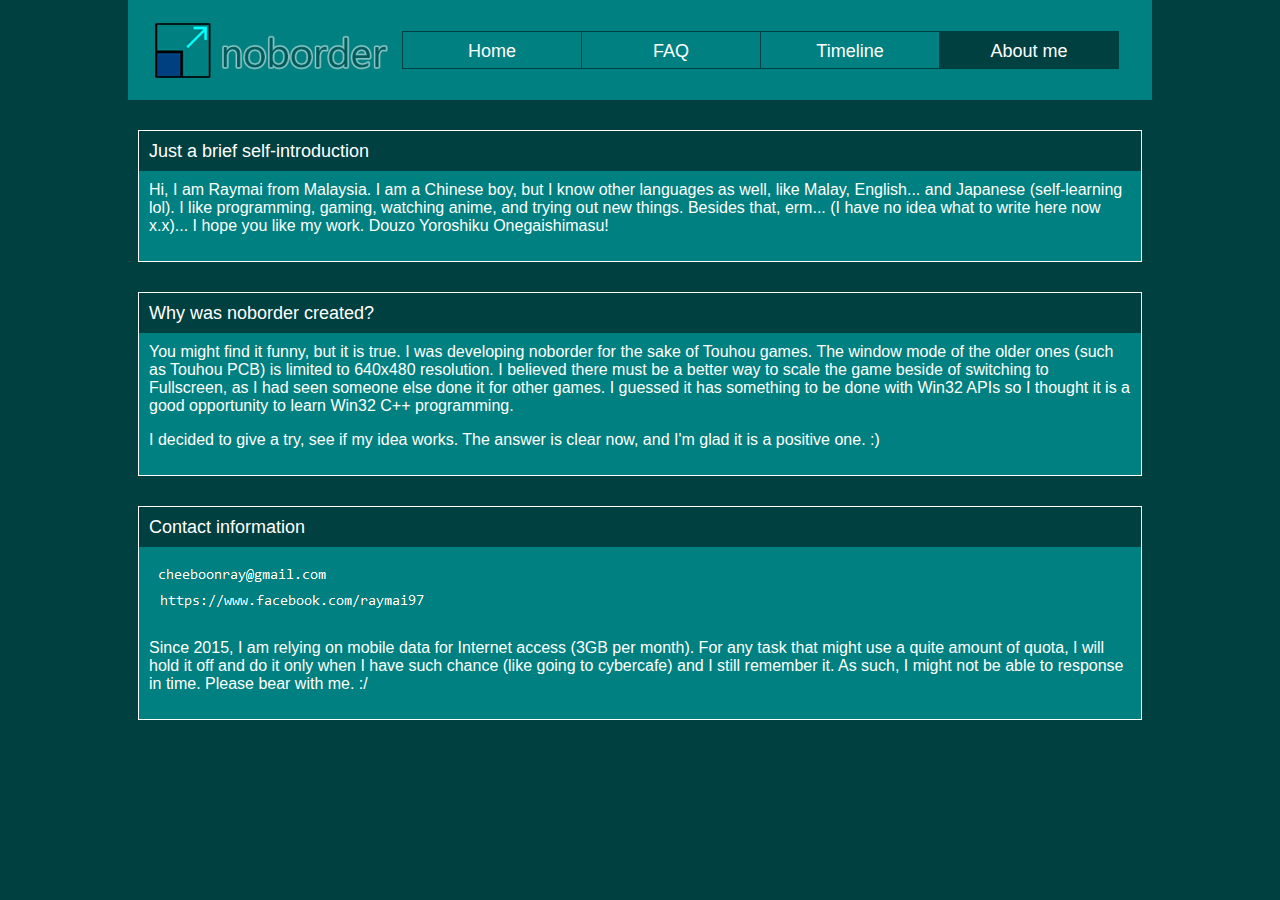
==== aboutme.html @ b57487f9 "Website v1.0 done" ====
<html>
	<head>
		<meta http-equiv="X-UA-Compatible" content="IE=edge" />
		<script type="text/javascript" src="./helper.js"></script>
		<link rel="stylesheet" type="text/css" href="./style.css">
	</head>
	<body>
		<div id="body">
			<div id="navbar">
				<div id="logo"> <a href="./index.html"></a> </div>
				<div id="navbarItems">
					<div class="noSelect navbarItem"> <a href="./index.html">Home</a> </div>
					<div class="noSelect navbarItem"> <a href="./faq.html">FAQ</a> </div>
					<div class="noSelect navbarItem"> <a href="./timeline.html">Timeline</a> </div>
					<div class="noSelect navbarItem selected"> <a href="./aboutme.html">About me</a> </div>
				</div>
			</div>
			<div id="content">
				<div class="box">
					<div class="boxTitle">Just a brief self-introduction</div>
					<div class="boxText">
						Hi, I am Raymai from Malaysia. I am a Chinese boy, but I know other languages as well, like Malay, English... and Japanese (self-learning lol). I like programming, gaming, watching anime, and trying out new things. Besides that, erm... (I have no idea what to write here now x.x)... I hope you like my work. Douzo Yoroshiku Onegaishimasu!<p>
					</div>
				</div>
				<div class="box">
					<div class="boxTitle">Why was noborder created?</div>
					<div class="boxText">
						You might find it funny, but it is true. I was developing noborder for the sake of Touhou games. The window mode of the older ones (such as Touhou PCB) is limited to 640x480 resolution. I believed there must be a better way to scale the game beside of switching to Fullscreen, as I had seen someone else done it for other games. I guessed it has something to be done with Win32 APIs so I thought it is a good opportunity to learn Win32 C++ programming. <p>
						I decided to give a try, see if my idea works. The answer is clear now, and I'm glad it is a positive one. :)<p>
					</div>
				</div>
				<div class="box">
					<div class="boxTitle">Contact information</div>
					<div class="boxText">
						<div style="cursor:hand;" onclick="window.open('https://www.facebook.com/raymai97')">
						<img src="contact.png"></img>
						</div><p>
						Since 2015, I am relying on mobile data for Internet access (3GB per month). For any task that might use a quite amount of quota, I will hold it off and do it only when I have such chance (like going to cybercafe) and I still remember it. As such, I might not be able to response in time. Please bear with me. :/ 
					</div>
				</div>
			</div>
		</div>
	</body>
</html>
---- style.css ----
body {
	background-color: #004040;
	color: #FFFFFF;
	font-size: 18px;
	font-family: Tahoma,sans-serif;
	overflow-y: scroll;
}
*, :before, :after {
	box-sizing: border-box;
	-moz-box-sizing: border-box;
	-webkit-box-sizing: border-box;
}
a:link, a:hover, a:active, a:visited {
	color: #A0FFFF;
}
.noSelect {
	-ms-user-select: none;
	-moz-user-select: none;
	-webkit-user-select: none;
}
.note {
	font-size: 12px;
	font-style: italic;
}

div#body {
	position: absolute;
	top:0; left: 0; right: 0;
	margin: auto;
	width: 1024px;
}
div#navbar {
	background-color: #008080;
	
	width: 100%;
	height: 100px;
	position: absolute;
	top: 0; left: 0; right: 0;
	margin: auto;
	padding: 0px 20px;
}
div#logo {
	position: absolute;
	top: 0; bottom: 0;
	margin: auto;
	
	width: 250px;
	height: 80px;
	
	background-image: url('./logo.png');
	background-repeat: no-repeat;
	background-size: contain;
}
div#logo a {
	/* Make entire div a hyperlink */
	display: block;
	width: 100%;
	height: 100%;
}
div#navbarItems {
	position: absolute;
	top: 0; bottom: 0; left: 275px;
	margin: auto;
	
	height: 38px;
}
div.navbarItem {
	float: left;
	margin-left: -1px;
	
	width: 180px;
	height: 38px;
	line-height: 38px;
	
	border: 1px solid #004040;			
	text-align: center;
}
div.navbarItem:hover {
	background-color: #009595;
}
div.navbarItem:active {
	background-color: #006060;
}
div.navbarItem.selected,
div.navbarItem.selected:hover {
	background-color: #004040;
}
div.navbarItem a:link,
div.navbarItem a:hover,
div.navbarItem a:active,
div.navbarItem a:visited {
	/* Make entire div a hyperlink */
	display: block;
	color: #FFFFFF;
	text-decoration: none;
}

div#content {
	position: absolute;
	top: 100px;
	width: 100%;
}

div.box {
	margin: 30px 10px;
	
	border: 1px solid white;
	background-color: #008080;
}

div.boxTitle {
	padding: 0px 10px;
	
	height: 40px;
	line-height: 40px;
	
	background-color: #004040;
}

div.boxText {
	padding: 10px 10px;
	overflow: auto; /* clearfix: prevent the float element from overflow */
	
	font-family: Verdana,sans-serif;
	font-size: 16px;
}

div#sshow {
	position: relative;
	float: left; /* Wrap text around this */
	margin-right: 10px;
	
	width: 533px;
	height: 300px;
	
	background-color: #004040;
	background-image: url('./pinball3D_small.jpg');
	background-repeat: no-repeat;
	background-size: 100%;
}
div#sshowOverlay {
	width: 100%;
	height: 100%;

	cursor: hand;
}
div#sshowTitle {
	position: absolute;
	bottom: 0;
	margin: auto;
	padding: 0px 3px;
	
	width: 100%;
	height: 25px;
	line-height: 25px;
	
	background-color: #000000;
	background: url('./opacity50_black.png');
}
div#sshowPrev,
div#sshowNext {
	position: absolute;
	top: 0; bottom: 0;
	margin: auto;
	
	width: 30px;
	height: 50px;
	line-height: 50px;
	
	border: 1px solid #004040;
	background-color: #004040;
	color: #FFFFFF;
	text-align: center;	
	cursor: hand;
}
div#sshowNext {
	right: 0;
}
div#sshowPrev:hover,
div#sshowNext:hover {
	border: 1px solid #FFFFFF;
}
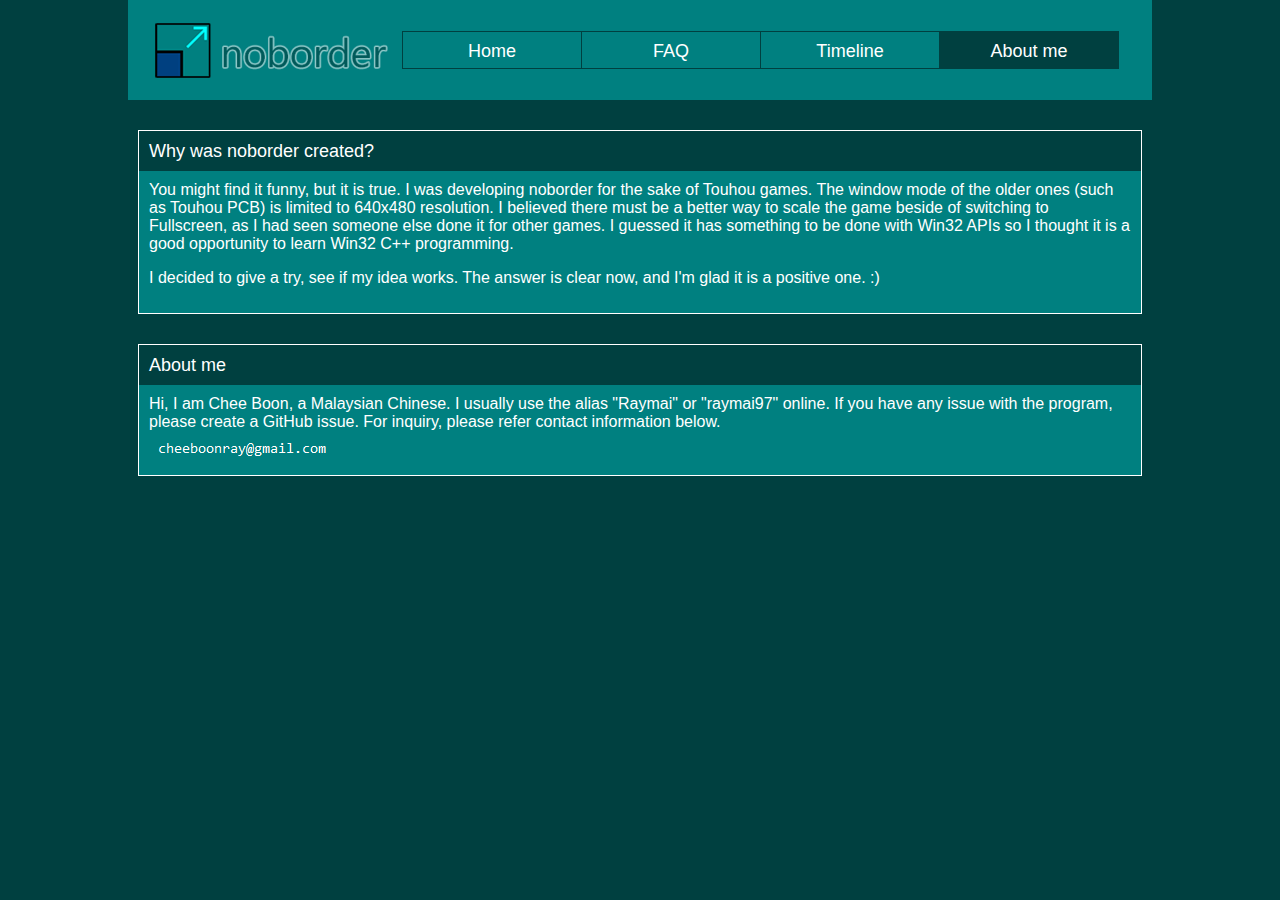
==== commit 236fbe33: "Updated ABOUT. Announced version 1.6. Changed external link from http to https." ====
--- a/aboutme.html
+++ b/aboutme.html
@@ -3,6 +3,7 @@
 		<meta http-equiv="X-UA-Compatible" content="IE=edge" />
 		<script type="text/javascript" src="./helper.js"></script>
 		<link rel="stylesheet" type="text/css" href="./style.css">
+		<title>noborder - Borderless Gaming</title>
 	</head>
 	<body>
 		<div id="body">
@@ -17,12 +18,6 @@
 			</div>
 			<div id="content">
 				<div class="box">
-					<div class="boxTitle">Just a brief self-introduction</div>
-					<div class="boxText">
-						Hi, I am Raymai from Malaysia. I am a Chinese boy, but I know other languages as well, like Malay, English... and Japanese (self-learning lol). I like programming, gaming, watching anime, and trying out new things. Besides that, erm... (I have no idea what to write here now x.x)... I hope you like my work. Douzo Yoroshiku Onegaishimasu!<p>
-					</div>
-				</div>
-				<div class="box">
 					<div class="boxTitle">Why was noborder created?</div>
 					<div class="boxText">
 						You might find it funny, but it is true. I was developing noborder for the sake of Touhou games. The window mode of the older ones (such as Touhou PCB) is limited to 640x480 resolution. I believed there must be a better way to scale the game beside of switching to Fullscreen, as I had seen someone else done it for other games. I guessed it has something to be done with Win32 APIs so I thought it is a good opportunity to learn Win32 C++ programming. <p>
@@ -30,12 +25,14 @@
 					</div>
 				</div>
 				<div class="box">
-					<div class="boxTitle">Contact information</div>
+					<div class="boxTitle">About me</div>
 					<div class="boxText">
-						<div style="cursor:hand;" onclick="window.open('https://www.facebook.com/raymai97')">
-						<img src="contact.png"></img>
-						</div><p>
-						Since 2015, I am relying on mobile data for Internet access (3GB per month). For any task that might use a quite amount of quota, I will hold it off and do it only when I have such chance (like going to cybercafe) and I still remember it. As such, I might not be able to response in time. Please bear with me. :/ 
+						Hi, I am Chee Boon, a Malaysian Chinese. I usually use the alias "Raymai" or "raymai97" online.
+						If you have any issue with the program, please create a GitHub issue.
+						For inquiry, please refer contact information below.
+						<div style="cursor:hand;">
+							<img src="contact.png"></img>
+						</div>
 					</div>
 				</div>
 			</div>
